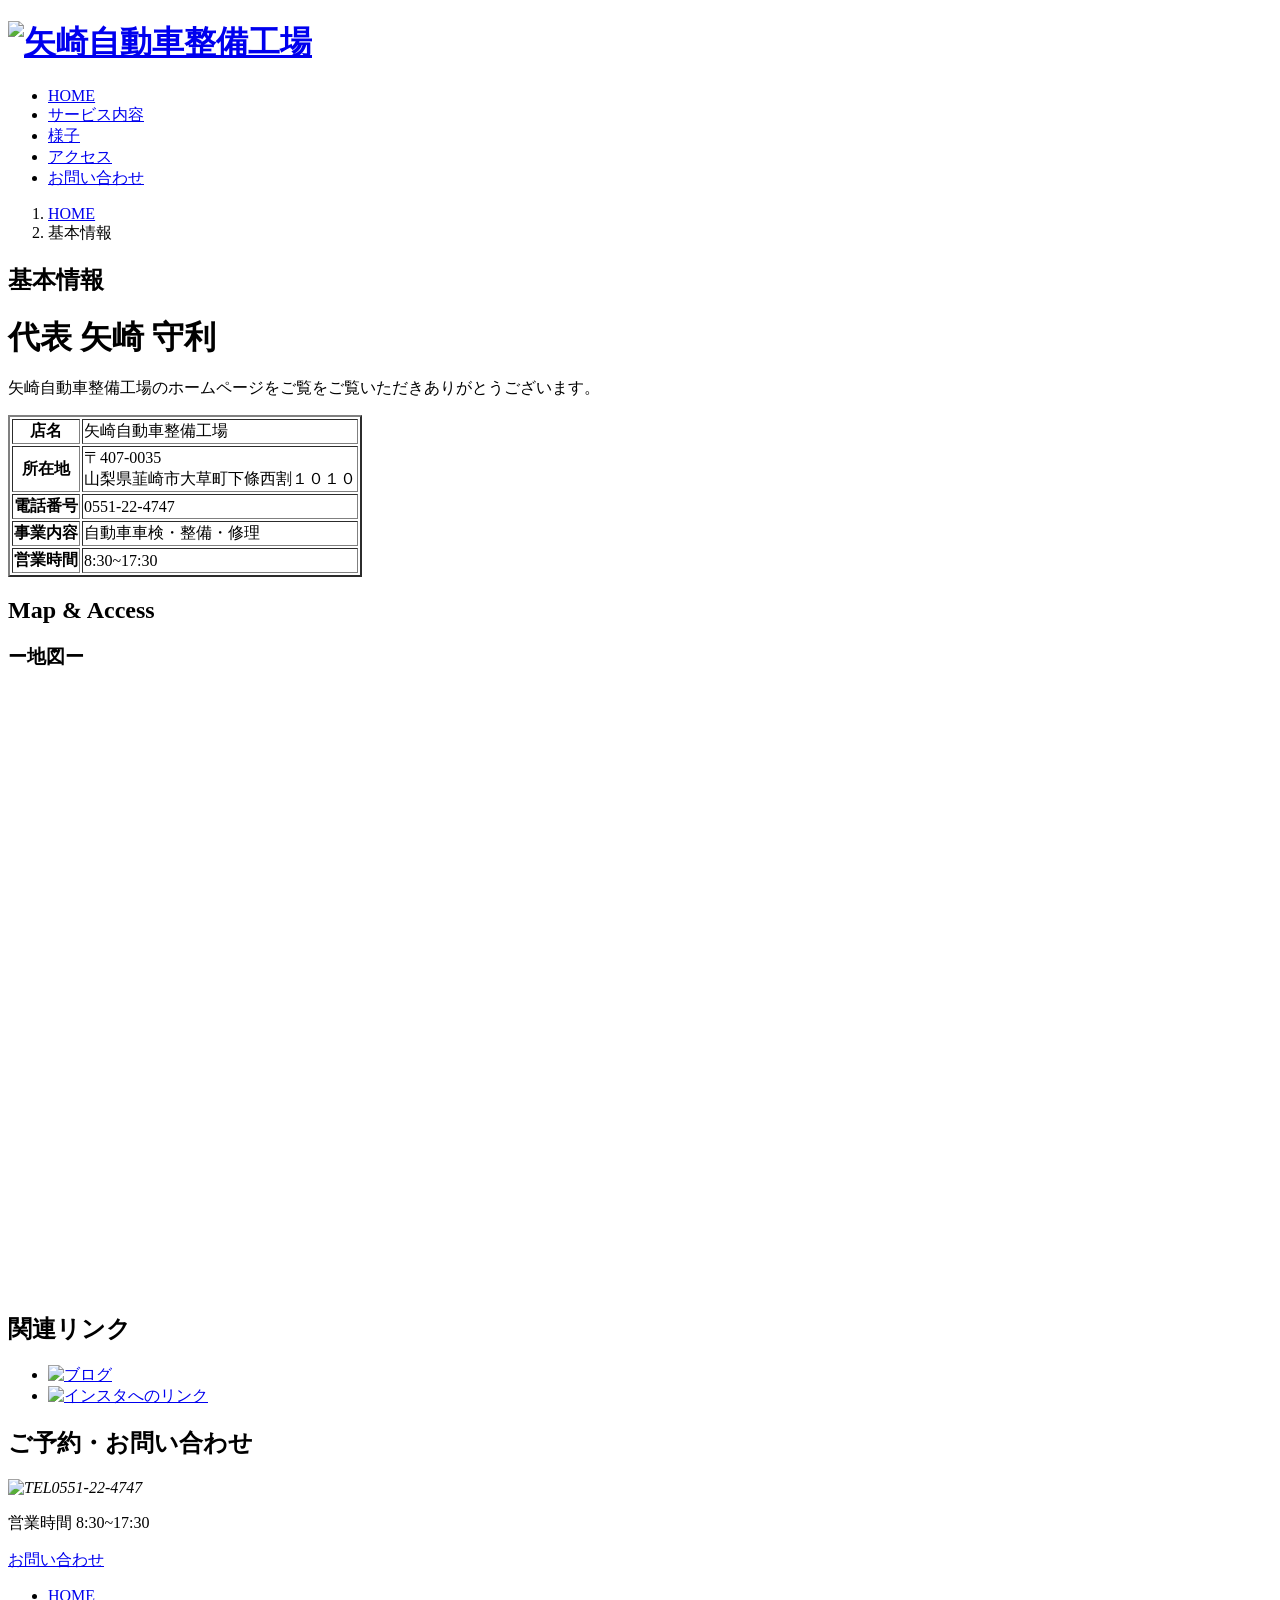
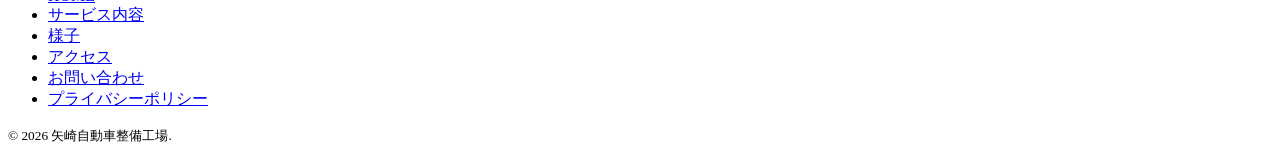
==== access.html @ 376228ba "Add files via upload" ====
<!DOCTYPE html>
<html lang="ja">

<head>
  <meta charset="UTF-8">
  <title>アクセス｜矢崎自動車整備工場 </title>
  <meta name="viewport" content="width=device-width, initial-scale=1">
  <link rel="stylesheet" href="css/style.css">
</head>

<body>

  <!--ヘッダー-->
  <header>
    <h1><a href="index.html"><img src="images/rog.png" alt="矢崎自動車整備工場"></a></h1>
    <nav id="global_navi">
      <ul>
        <li class="current"><a href="index.html">HOME</a></li>
        <li><a href="course.html">サービス内容</a></li>
        <li><a href="gallery.html">様子</a></li>
        <li><a href="access.html">アクセス</a></li>
        <li><a href="contact.html">お問い合わせ</a></li>
      </ul>
    </nav>
  </header>
  <!--/ヘッダー-->

  <!--wrapper-->
  <div id="wrapper">
    <!--メイン-->
    <div id="main">
      <div id="breadcrumb">
        <ol>
          <li><a href="index.html">HOME</a></li>
          <li>基本情報</li>
        </ol>
      </div>
      <article id="access">
        <h1>基本情報</h1>
        <p class="lead"><h3><font size="6">代表 矢崎 守利</h3></p></font>
        <p>
        矢崎自動車整備工場のホームページをご覧をご覧いただきありがとうございます。</p> 
       <table border = "2">
        <tr>
          <th>店名</th>
          <td>矢崎自動車整備工場</td>
          </tr>
           <tr>
          <th>所在地</th>
          <td>〒407-0035<br>山梨県韮崎市大草町下條西割１０１０</td></tr>
          <tr>
          <th>電話番号</th>
          <td>0551-22-4747</td>
           </tr>
           <tr>
            <th>事業内容</th>
            <td>自動車車検・整備・修理</td>
            </tr>
            <tr><th>営業時間</th><td>8:30~17:30</td>

           </table>
        <section>
          <h2 id="akusesu">Map & Access</h2>
          <section>
            <h3>ー地図ー</h3>
            <iframe src="https://www.google.com/maps/embed?pb=!1m18!1m12!1m3!1d3241.005610749487!2d138.4482938413671!3d35.676863839356734!2m3!1f0!2f0!3f0!3m2!1i1024!2i768!4f13.1!3m3!1m2!1s0x601c0a4261c3c751%3A0x769bba97145977e5!2z55-i5bSO6Ieq5YuV6LuK5pW05YKZ5bel5aC0!5e0!3m2!1sja!2sjp!4v1779418097944!5m2!1sja!2sjp" width="730" height="600" style="border:0;" allowfullscreen="" loading="lazy" referrerpolicy="no-referrer-when-downgrade"></iframe>
          </section>
        </section>
      </article>
    </div>
    <!--メイン-->
    <!--サイド-->
     <aside id="sidebar">
       <section id="side_banner">
        <h2 id="kanrin">関連リンク</h2>
        <ul>
          <li><a href="#" target=" blank"><img src="images/images.png" alt="ブログ"></a></li>
          <li><a href="https://www.instagram.com/" target=" blank"><img src="images/insta.jpg" alt="インスタへのリンク"></a></li>
          </ul>
       </section>
       <section id="side_contact">
        <h2>ご予約・お問い合わせ</h2>
        <address><img src="images/mark_tel.png" alt="TEL">0551-22-4747</address>
        <p>営業時間 8:30~17:30</p>
        <p><a href="contact.html" class="contact_button">お問い合わせ</a></p>
       </section>
       </aside>
         <!--/サイド-->
  </div>
  <!--/wrapper-->

  <!--フッター-->
  <footer>
    <div id="footer_nav">
      <ul>
        <li><a href="gallery.html">HOME</a></li>
        <li><a href="course.html">サービス内容</a></li>
        <li><a href="gallery.html">様子</a></li>
        <li><a href="access.html">アクセス</a></li>
        <li><a href="contact.html">お問い合わせ</a></li>
        <li><a href="contact.html">プライバシーポリシー</a></li>
        </ul>
        </div>
        <small>&copy; 2026 矢崎自動車整備工場.</small>
  </footer>
  <!--/フッター-->

</body>

</html>
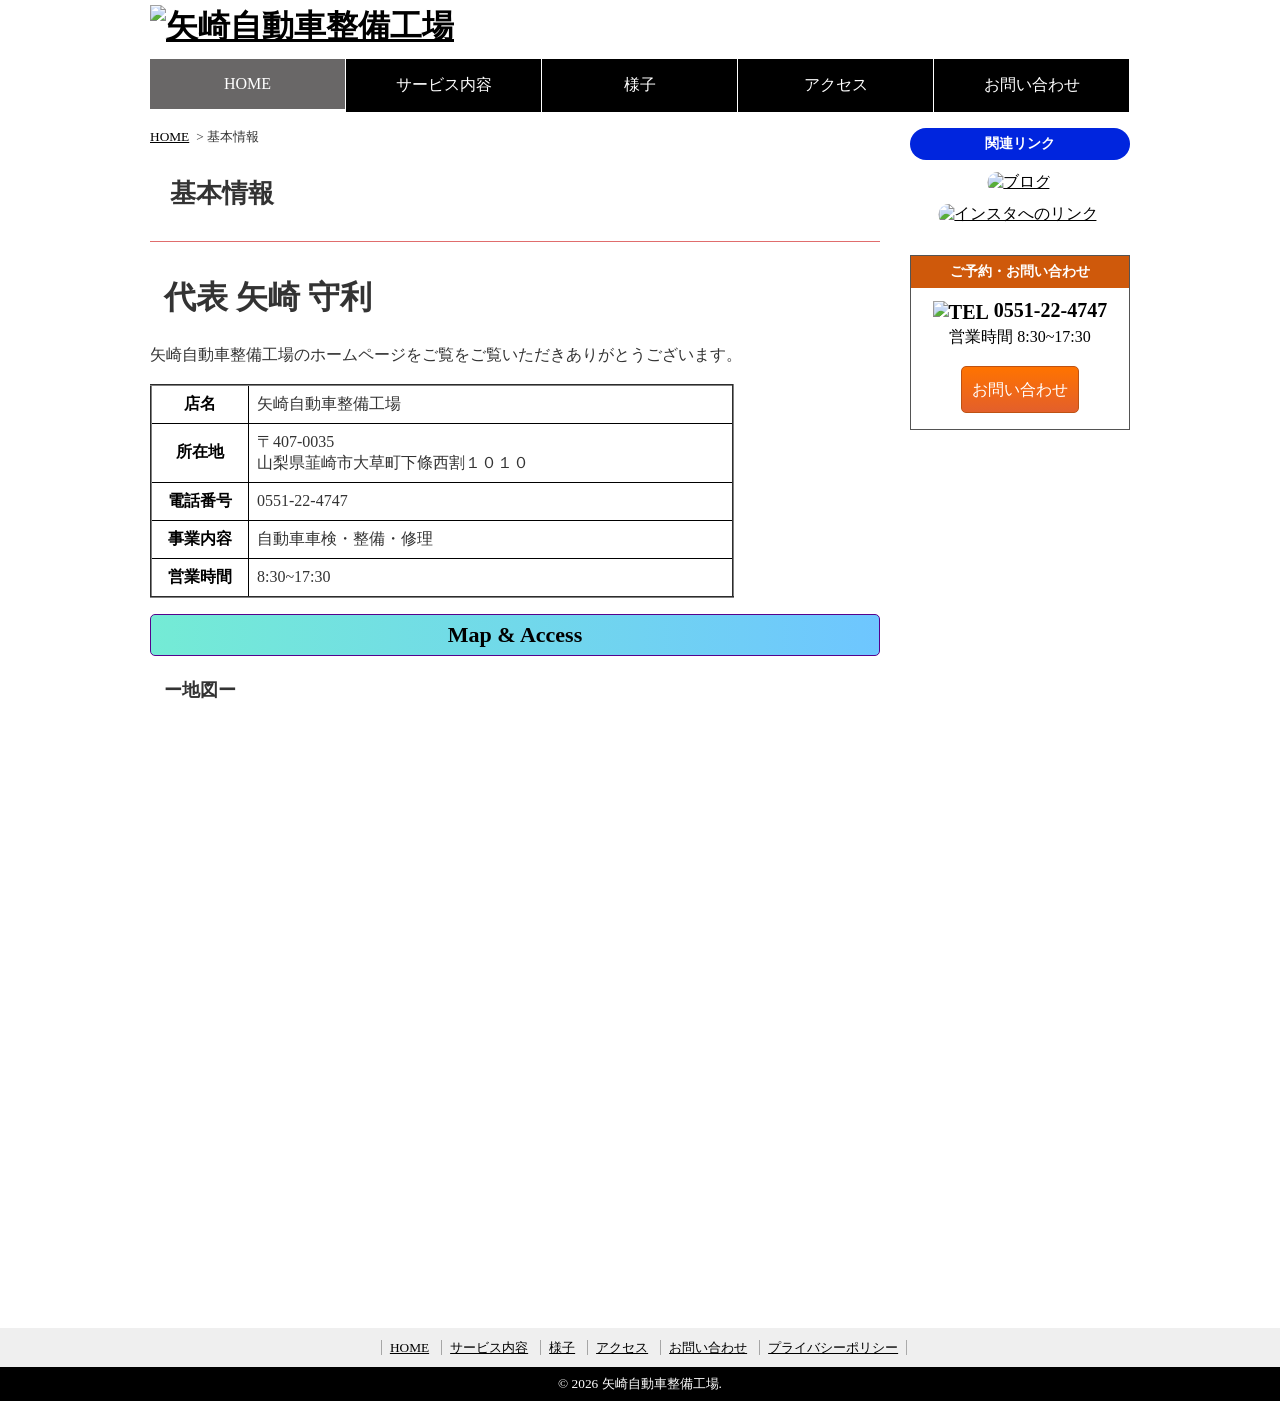
==== commit 3ecdcee3: "Update access.html" ====
--- a/access.html
+++ b/access.html
@@ -2,7 +2,7 @@
 
 <!DOCTYPE html>
 <html lang="ja">
-
+<link rel="stylesheet" href="style.css"/>
 <head>
   <meta charset="UTF-8">
   <title>アクセス｜矢崎自動車整備工場 </title>
@@ -109,4 +109,4 @@
 
 </body>
 
-</html>+</html>
--- a/style.css
+++ b/style.css
@@ -0,0 +1,535 @@
+@charset "utf-8";
+
+body {
+  margin: 0;
+  padding: 0;
+  color: #333;
+}
+a { color: #000000;}
+a:visited { color: #a8a8a8;}
+a:hover {
+  color: #000000;
+  font-weight: bold;
+  text-decoration: none;
+}
+a:hover img { opacity: 0.7;}
+h1, h2, h3, h4, h5, h6 { margin-top: 0; }
+p {
+  margin-top: 0;
+  line-height: 1.6;
+}
+img { vertical-align: bottom; }
+#main h1 {
+  background-image: url(../images/header_bg.jpg);
+  padding: 30px 30px 30px 20px;
+  font-size: 26px;
+  border-bottom: solid 1px #e06d6d;
+}
+#main h2 {
+  font-size: 22px;
+  border: 1px solid #56038d;
+  padding: 11px 22px;
+border-radius: 5px;}
+#main h3 {
+  font-size: 18px;
+  border: 1px solid 3px  #000000;
+  padding: 4px 9px 4px 14px;
+border-radius: 5px;
+}
+header {
+  width: 980px;
+  margin: 0 auto;
+}
+header h1 {
+  float: left;
+  margin: 5px 0 10px;
+}
+header #header_contact {
+float: right;
+margin: 1px 0 0;
+}
+#global_navi {
+width: 980px;
+clear: both;
+overflow: hidden;
+margin: 16px auto;
+}
+#global_navi ul {
+list-style: none;
+margin: 0;
+padding: 0;
+}
+#global_navi ul li {
+width: 195px;
+float: left;
+margin-right: 1px;
+text-align: center;
+}
+#global_navi ul li a{
+display: block;
+padding: 16px;
+background-color: #000000;
+  color: #fff;
+  text-decoration: none;
+  transition: background-color 0.2s linear;
+}
+#global_navi ul li.current a{
+background-color: #696767;
+}
+#global_navi ul li a:hover {
+background-color: #3b7cb1;
+}
+#wrapper {
+  width: 980px;
+  margin: 0 auto;
+  overflow: hidden;
+}
+#main {
+  width: 730px;
+  float: left;
+}
+#sidebar {
+  width: 220px;
+  float: right;
+}
+#side_banner { margin-bottom: 30px; }
+#side_banner h2 {
+  background-color: #0025de;
+  color:  #fff;
+  padding: 7px;
+  font-size: 14px;
+  text-align: center;
+}
+#side_banner ul {
+  list-style: none;
+  margin: 0;
+  padding: 0;
+}
+#side_banner ul li { margin-bottom: 10px; }
+#side_contact {
+  border: 1px solid #000000ab;
+  color: #000000;
+  text-align: center;
+}
+#side_contact h2 {
+  background-color: #cf590b;
+  color: #ffffff;
+  padding: 7px;
+  font-size: 14px;
+}
+#side_contact address {
+  font-weight: bold;
+  font-size: 20px;
+  font-style: normal;
+}
+#side_contact address img {
+  vertical-align: middle;
+margin-right: 5px;
+}
+#side_contact .contact_button {
+display: inline-block;
+background: #ffffff;
+background: -webkit-gradient(linear, left top, left bottom, color-stop(0%,#ffffff), color-stop(100%,#f1ede4));
+background: -webkit-linear-gradient(top,  #ffffff 0%,#ffffff 100%);
+background: linear-gradient(to bottom,  #ff7300 0%,#e35f2b 100%);
+color: #ffffff;
+padding: 10px;
+border: 1px solid #be5213;
+border-radius: 5px;
+text-decoration: none;
+}
+footer {
+  background-color: #000000;
+text-align: center;
+}
+footer #footer_nav {
+  background-color: #efefef;
+  padding: 10px 0; 
+}
+footer #footer_nav ul {
+  list-style: none;
+  margin: 0;
+  padding: 0;
+}
+footer #footer_nav li {
+  display: inline;
+  border-left: solid 1px #a6a6a6;
+  margin-left: 8px;
+  padding-left: 8px;
+  font-size: smaller;
+}
+#point { margin-bottom: 30px; }
+#point section {
+margin-bottom: 10px;
+overflow: hidden;
+}
+#point figure {
+  float: right;
+  margin: 0 0 0 16px;
+}
+#point figcaption {
+font-size: 12px;
+color: #9c9689;
+text-align: center;
+}
+#gallery ul {
+  list-style: none;
+  margin: 0;
+  padding: 0;
+}
+#gallery ul li {
+  width: 200px;
+  margin: 0 30px 30px 0;
+  padding: 10px 0;
+  border: solid 1px #ccc;
+  float: left;
+  text-align: center;
+  color: #000000;
+  font-weight: bold;
+  box-shadow: 2px 2px 3px rgba(0,0,0,0.1);
+}
+/* 3の倍数のボックスの右マージンをカットする */
+#gallery ul li:nth-child(3n) {
+  margin-right: 0;
+}
+#access.html {
+width: 100%;
+border-collapse: collapse;
+margin-bottom: 16px;
+}
+#access table {
+width: 80%;
+border-collapse: collapse;
+margin-bottom: 16px;
+}
+#access th,
+#access td {
+  border: 1px solid #000000;
+  padding: 8px;
+  
+}
+/* thが見出し */
+#access th {
+  background-color: #ffffff;
+  text-align: left;
+  width: 5em;
+  text-align: center;
+}
+table th{/*thに対して*/
+  color: #000000;/*文字色*/
+  background: #ffffff;/*背景色*/
+}
+/* パンくずリスト */
+#breadcrumb { font-size: smaller; }
+#breadcrumb ol {
+list-style: none;
+margin: 0;
+padding: 0;
+}
+#breadcrumb ol li { display: inline;}
+#breadcrumb ol li::after {
+  content: ">";
+padding-left: 7px;
+}
+#breadcrumb ol li:last-child::after { content: none;}
+footer #footer_nav li:last-child {
+border-right: solid 1px #aaa;
+padding: 0 8px;
+}
+/* フッターの文字の色 */
+footer small {
+display: block;
+padding: 8px 0;
+color: #fff;
+}
+#entry dl {
+  /* background: #f1e4e4; 背景の色 border: 1px solid #ff0000;　周りの線など*/
+background: #bbbbbb;
+border: 1px solid #909090;
+border-top: 0;
+}
+/* アクセスフォーム横罫線を引く */
+#entry dl dt,
+#entry dl dd {
+padding: 10px;
+border-top: 1px solid #9b9b9b;
+}
+/* 見出しと文章を横並びにする */
+#entry dl dt {
+width: 13em;
+float: left;
+font-weight: bold;
+}
+/* background-color: #fff;  文章の背景色,border-left: 1px solid #ddd; 見出しと文章の左右を分ける線の色 */
+#entry dl dd {
+background-color: #fff; 
+border-left: 1px solid #ddd;
+margin-left: 13em;
+}
+.must { color:  #f00;}
+/* 名前入力しやすい長さに */
+#entry #name {
+width: 15em;
+padding: 3px;
+}
+#entry #email {
+width: 25em;
+padding: 3px;
+}
+#entry #tel {
+width: 15sem;
+padding: 3px;
+}
+#entry #detail {
+width: 36em;
+height: 15em;
+}
+#entry #submit_button_cover {
+text-align: center;
+}
+#entry #submit_button:hover {
+background-color: #b7a077;
+border: 1px solid #b7a077;
+padding: 5px 3px;
+/* border-radius: 10px; 角丸にする */
+font-size: 18px;
+color: #000000;
+cursor: pointer;
+transition: background-color 0.1s linear; 
+}
+#entry #submit_button:hover {
+  background-color: #d3d3d3;}
+#submit_button {
+width: 100px;
+height: 40px;
+}
+#course.html {
+width: 100%;
+border-collapse: collapse;
+margin-bottom: 16px;
+}
+#course table {
+width: 100%;
+border-collapse: collapse;
+margin-bottom: 16px;
+}
+#course th,
+#course td {
+  border: 1px solid #000000;
+  padding: 8px;
+  
+}
+/* thが見出し */
+#course th {
+  background-color: #ffffff;
+  text-align: left;
+  width: 7em;
+  text-align: center;
+}
+
+.container {
+width: 100%;
+max-width: 100%;
+margin: 0 auto;
+position: relative;
+}
+#hero {
+background-image: url(../images/IMG_0011.jpg);
+background-position: center;
+background-size: cover;
+height: 540px;
+border-radius: 30px;
+display: flex;
+align-items: center;
+margin-bottom: 90px;
+overflow: hidden;;
+}
+#hero::before {
+ content: '';
+width: 100%;
+height: 100%;
+background-color: #000000;
+position: absolute;
+top: 0;
+left: 0;
+opacity: 0.05;
+z-index: 1;
+}
+.hero_inner {
+z-index: 2;
+color: #d0ff00;
+width: 40%;
+text-align: center;
+  transform: translate(-20%, 110%);
+}
+.hero_inner p {
+font-size: 20px;
+font-weight: 500;
+margin-bottom: 16px;
+}
+.hero_inner h1 {
+font-size: 32px;
+font-weight: 700;
+margin-bottom: 30px;
+}
+#point {
+  margin-bottom: 90px;
+}
+/* .heading 透かしのロゴ */
+.heading {
+ font-size: 30px;
+font-weight: 700;
+color: #4a6fba;
+opacity: 0.5;
+position: absolute;
+right: 37%;
+/* transform: translateY(-30%);マイナスだと上に行く、プラスだと下に文字行く */
+transform: translateY(0%);
+}
+#soudan {
+font-size: 30px;
+transform: translateY(20%);
+text-shadow: 1px 1px 2px rgb(211, 138, 150);
+}
+#itiran{
+text-align: center;
+font-weight: bold;
+}
+#side_banner img {
+border-radius: 30px;
+transform: translate(-1%);
+}
+.lead {
+font-size: 30px;
+/* line-height: 1px; 行間 */
+line-height: 1px;
+transform: translateY(5px);
+}
+
+/* left: 3%; %大きくなると右に行く */
+
+#nenshiki {
+color: #ff0000;
+line-height: 1px;
+font-weight: bold;
+}
+#teiki {
+  text-align: center;
+}
+#hekomi {
+  font-size: 18px;
+}
+#naka {
+ text-align: center;
+}
+#irai {
+  font-weight: bold;
+   white-space: nowrap;
+   background: linear-gradient(transparent 90%, #fdfd0d 10%);
+}
+/* border-radius: 5px; 丸みを出す */
+#kanrin {
+  border-radius: 80px;
+}
+@media screen and (max-width :767px){
+  img {
+max-width: 100%;
+  }
+  header,
+  #global_navi,
+  #sidebar,
+  #wrapper{
+    width: 100%;
+  }
+}
+#main {
+/* width: 100%;
+padding: 0 5%; */
+box-sizing: border-box;
+}
+   #main figure {
+   text-align: center;
+   }
+   #IMG_0011 {
+width: 100%;
+height: auto;
+   }
+#point figure{
+  /* float: none; */
+  margin: 0 0 11px 0;
+}
+#side_banner ul li {
+text-align: center;
+margin: 11px auto;
+}
+#side_contact address img {
+width: 14px;
+height: 20px;
+}
+/* #entry dl dt {
+float: none;
+width: 100%;
+box-sizing: border-box;
+}
+#entry dl dd {
+width: 100%;
+margin-left: 0;
+border-left: none;
+box-sizing: border-box;
+}
+#entry #name, #entry #email, #entry #interest {
+max-width: 100%;
+}
+#entry #detail {
+  width: 100%;
+  box-sizing: border-box;
+} */
+#oshirase{
+  text-align: center;
+  display: flex;
+  align-items: center;
+  justify-content: center;
+  color: #ffffff;
+  font-weight: bold;
+  height: 2vh;
+  background: linear-gradient(90deg, #7097e7 0%, #70cce7 50%, #eb98ee 80%, #7097e7 100%);
+  background-size: 200% 200%;
+  animation: bggrdAnime 25s ease infinite;
+}
+@keyframes bggrdAnime{
+  0% {
+    background-position: 0% 50%;
+  }
+  50% {
+    background-position: 150% 50%;
+  }
+  100% {
+    background-position: 0% 50%;
+  }
+}
+#jisha th {
+  background-color: #bbbbbb;
+}
+#akusesu {
+text-align: center;
+  display: flex;
+  align-items: center;
+  justify-content: center;
+  color: #000000;
+  font-weight: bold;
+  height: 2vh;
+  background: linear-gradient(90deg, #74ebd5 0%, #6ec6ff 50%, #9f8cff 80%, #74ebd5 100%);
+  background-size: 200% 200%;
+  animation: bggrdAnime 25s ease infinite;
+}
+@keyframes bggrdAnime{
+  0% {
+    background-position: 0% 50%;
+  }
+  50% {
+    background-position: 150% 50%;
+  }
+  100% {
+    background-position: 0% 50%;
+  }
+}
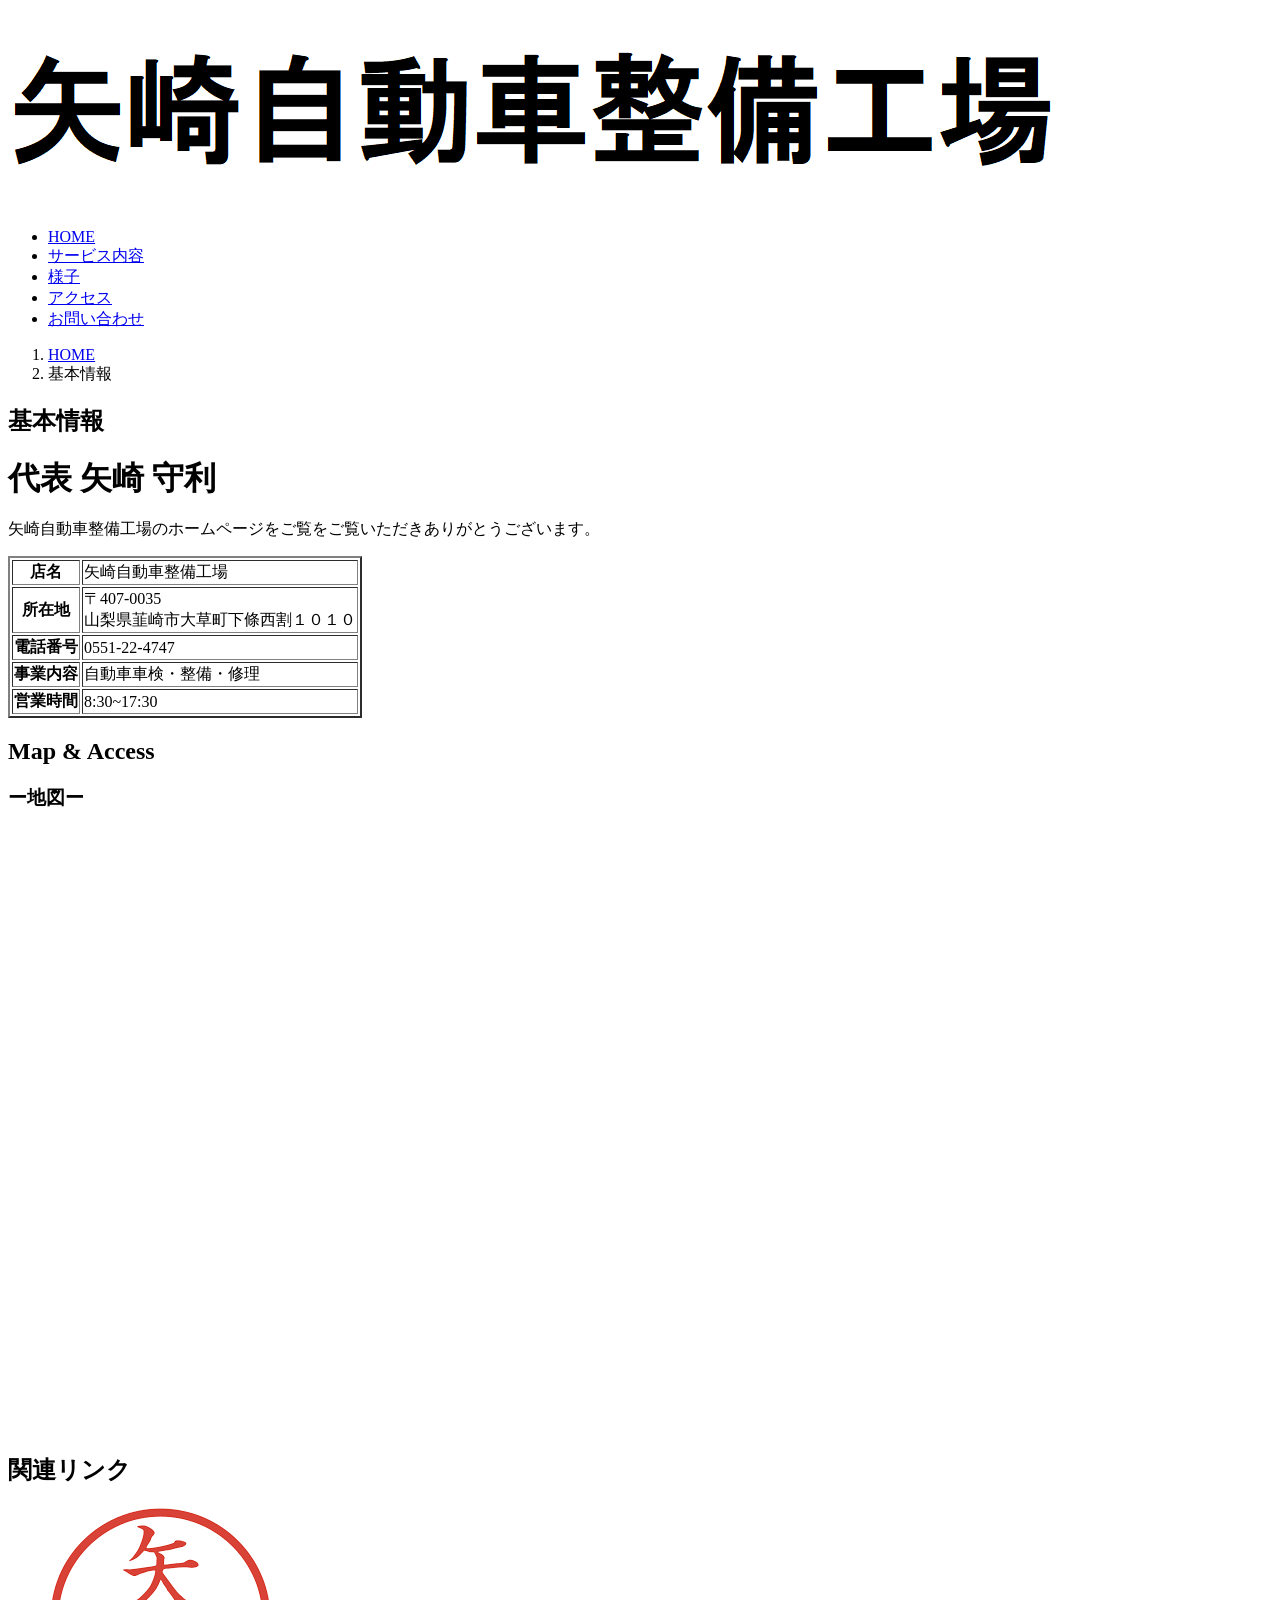
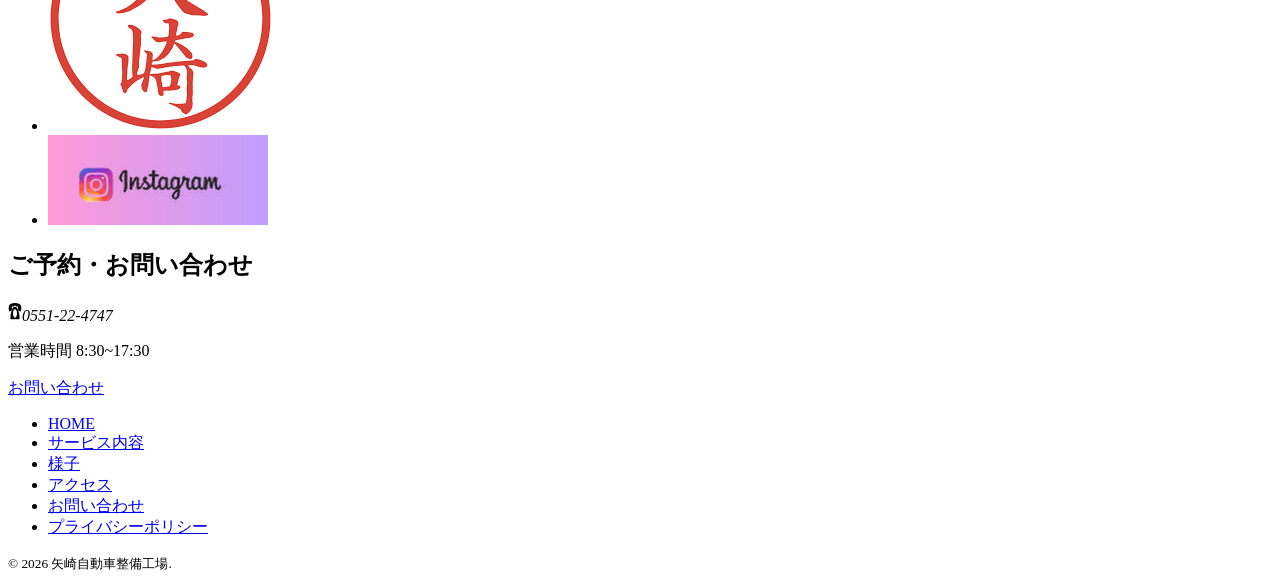
==== commit b01e8202: "Update access.html" ====
--- a/access.html
+++ b/access.html
@@ -2,7 +2,7 @@
 
 <!DOCTYPE html>
 <html lang="ja">
-<link rel="stylesheet" href="style.css"/>
+
 <head>
   <meta charset="UTF-8">
   <title>アクセス｜矢崎自動車整備工場 </title>
